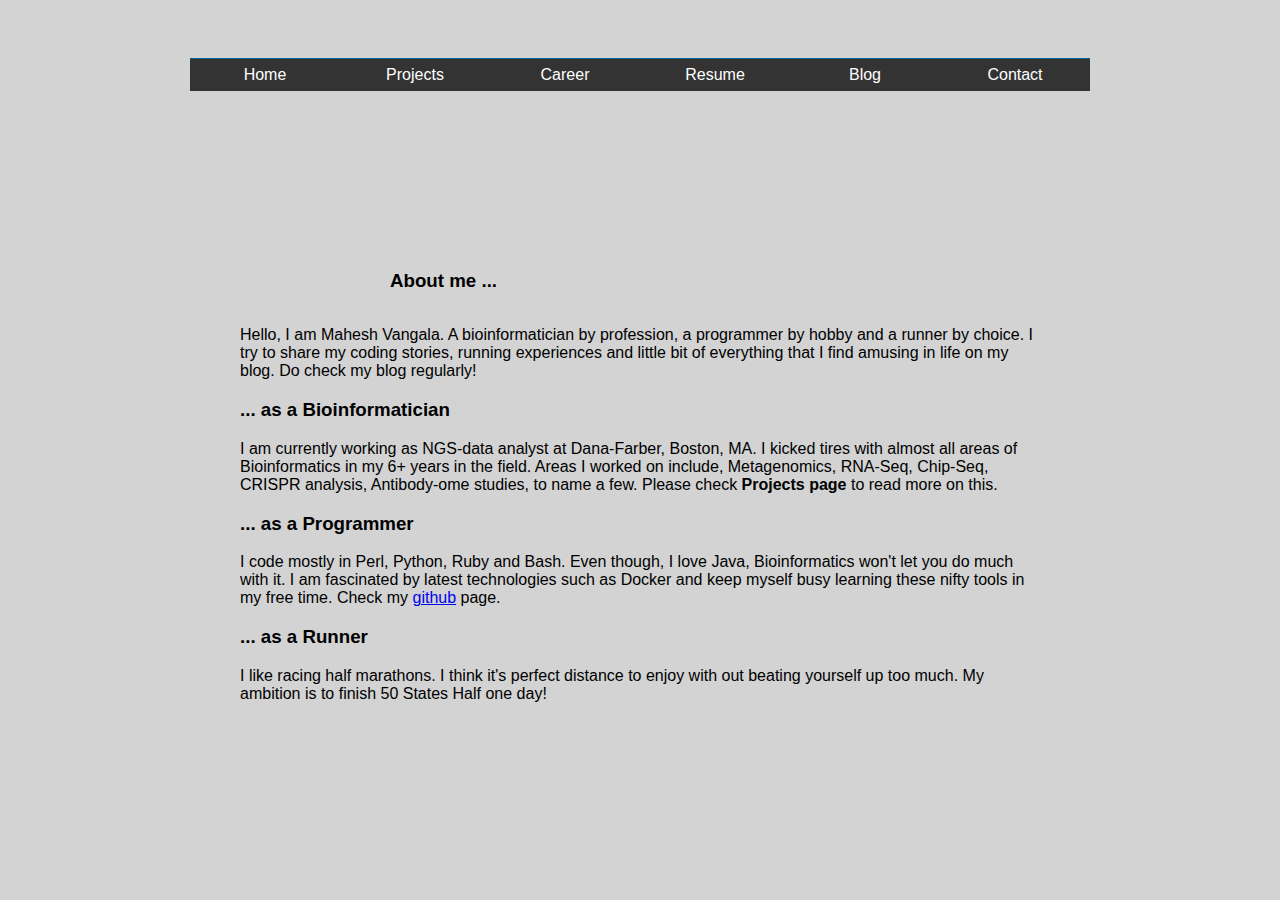
==== html/index.html @ f95d8d60 "dockerfile commit" ====
<!DOCTYPE html>
<html lang="en">
	<head>
		<meta charset="utf-8" />
		<title>Mahesh Vangala</title>
		<script src="http://ajax.googleapis.com/ajax/libs/jquery/2.0.0/jquery.min.js"></script>
		<link rel="shortcut icon" href="/images/favicon.ico" />
		<link rel="stylesheet" href="styles.css" />
		<script src="script.js"></script>
	</head>
	<body>
		<div class="navigation">
			<ul class="nav">
				<li>
					<a class="links" href="/home.html">Home</a>
				</li>
				<li>
					<a class="links" href="/projects.html">Projects</a>
				</li>
				<li>
					<a class="links" href="/career.html">Career</a>
					<ul>
						<li>
							<a class="links" href="/career.html#presentations">Presentations</a>
						</li>
						<li>
							<a class="links" href="/career.html#publications">Publications</a>
						</li>
					</ul>
				</li>
				<li>
					<a class="links" href="/resume.html">Resume</a>
				</li>
				<li>
					<a href="http://blog.mvangala.com">Blog</a>
				</li>
				<li>
					<a class="links" href="/contact.html">Contact</a>
				</li>
			</ul>
		</div>
		<div id="display">

		</div>
	</body>
</html>
---- html/styles.css ----
body {
	padding-top: 50px;
	background-color: LightGray;
	text-align: center;
	font-family: Helvetica;
}

.nav {
	margin: 0px;
	padding: 0px;
	list-style: none;
	display: inline-block;
}

.nav li {
	float: left;
	width: 150px;
	position: relative;
}

.nav li a {
	background: #333;
	color: #fff;
	display: block;
	padding: 7px 8px;
	text-decoration: none;
	border-top: 1px solid #069;
}

.nav li a:hover {
	color: #069;
}

.nav ul {
	display: none;
	position: absolute;
	margin-left: 0px;
	list-style: none;
	padding: 0px;
}

.nav ul li {
	width: 150px;
	float: left;
}

.nav ul a {
	display: block;
	height: 15px;
	padding: 7px 8px;
	color: #fff;
	text-decoration: none;
	border-bottom: 1px solid #222;
}

.nav ul li a:hover {
	color: #069;
}

#display {
	width: 800px;
	display: inline-block;
	text-align: left;
}

.image_circular{
 float: left;
 width: 150px;
 height: 150px;
 background-image: url('/images/mahesh_avatar.png');
 background-size: cover;
 display: inline;
 border-radius: 100px;
 -webkit-border-radius: 100px;
 -moz-border-radius: 100px;
}

#text_header {
	float: left;
	margin-right: 150px;
	padding-top: 120px;
}

#text {
	text-align: left;
	display: inline-block;
}
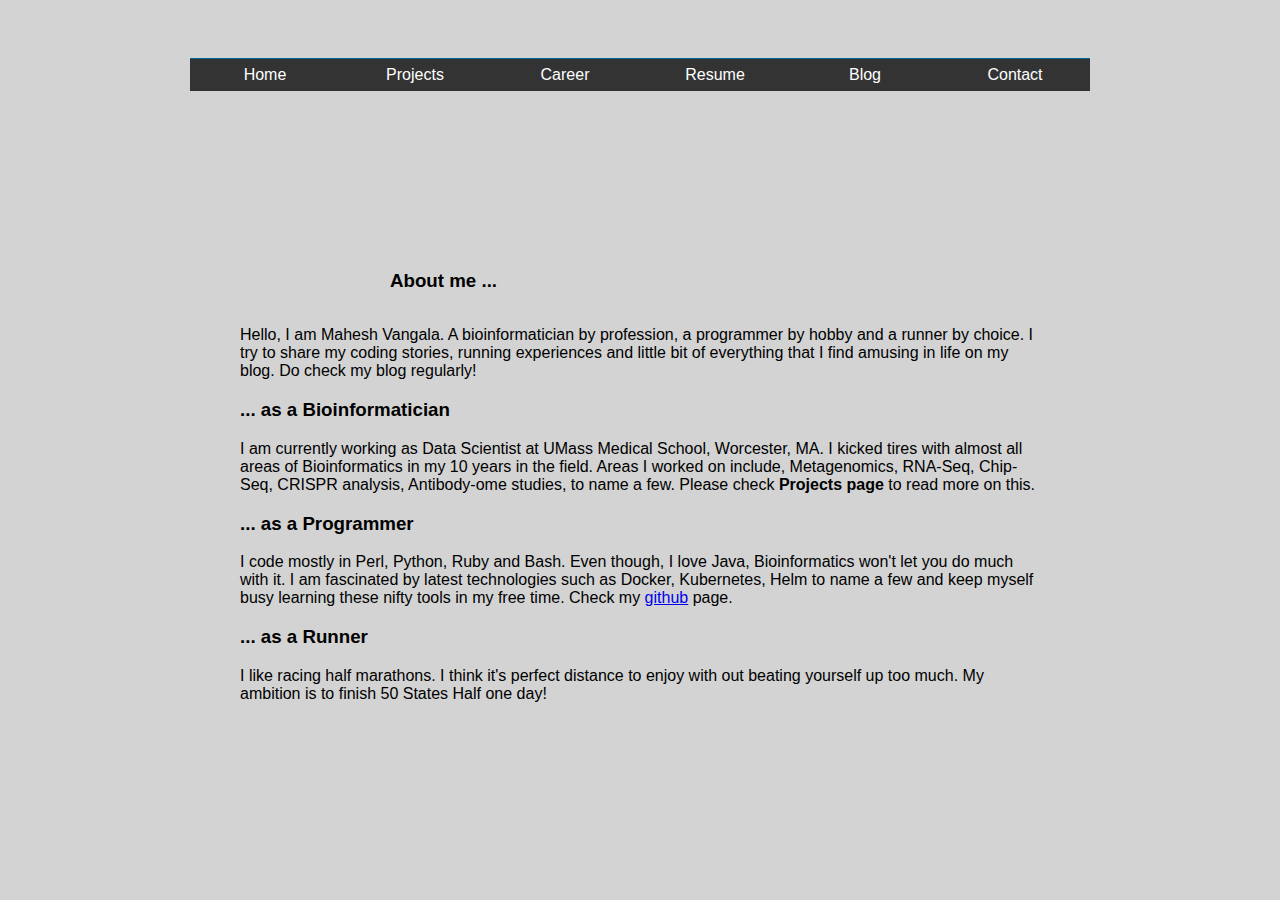
==== commit 7e09790a: "https" ====
--- a/html/index.html
+++ b/html/index.html
@@ -3,7 +3,7 @@
 	<head>
 		<meta charset="utf-8" />
 		<title>Mahesh Vangala</title>
-		<script src="http://ajax.googleapis.com/ajax/libs/jquery/2.0.0/jquery.min.js"></script>
+		<script src="https://ajax.googleapis.com/ajax/libs/jquery/2.0.0/jquery.min.js"></script>
 		<link rel="shortcut icon" href="/images/favicon.ico" />
 		<link rel="stylesheet" href="styles.css" />
 		<script src="script.js"></script>
@@ -32,7 +32,7 @@
 					<a class="links" href="/resume.html">Resume</a>
 				</li>
 				<li>
-					<a href="http://blog.mvangala.com">Blog</a>
+					<a href="https://blog.mvangala.com">Blog</a>
 				</li>
 				<li>
 					<a class="links" href="/contact.html">Contact</a>
